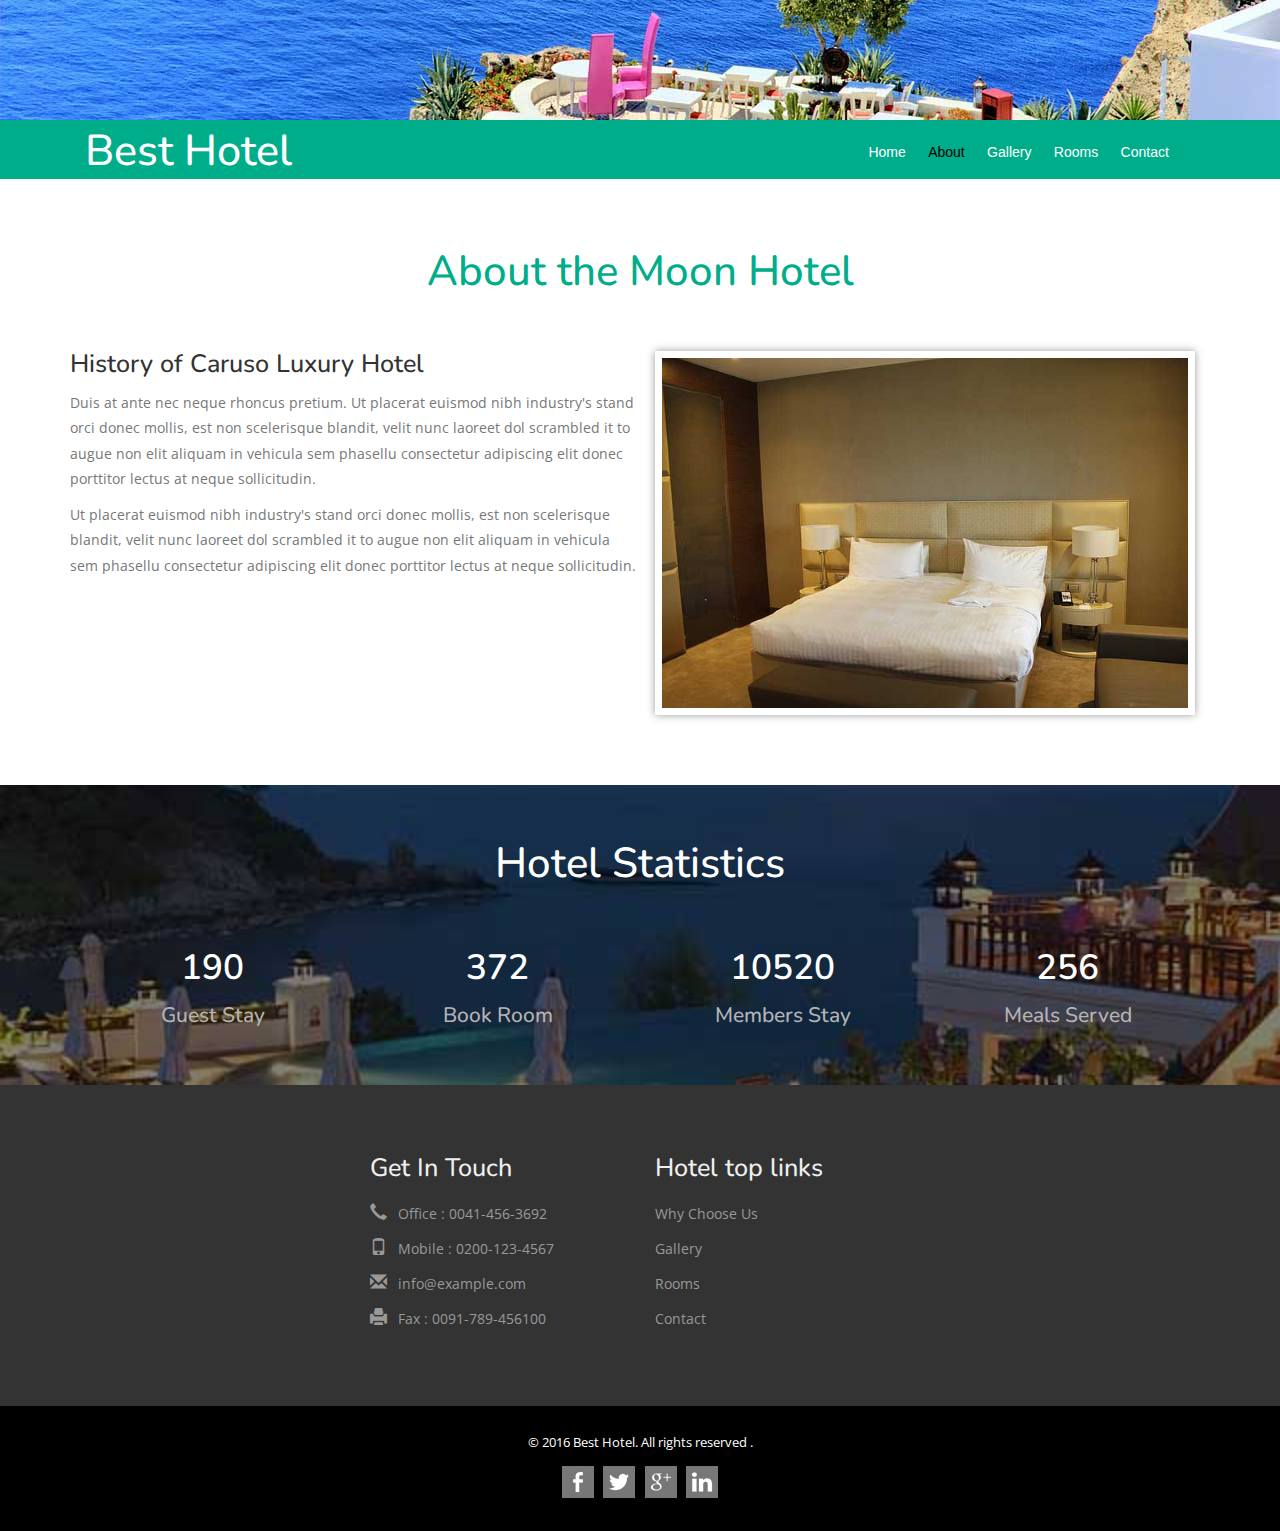
==== about.html @ 9a68ce03 "first commit" ====
<!--A Design by W3layouts 
Author: W3layout
Author URL: http://w3layouts.com
License: Creative Commons Attribution 3.0 Unported
License URL: http://creativecommons.org/licenses/by/3.0/
-->
<!DOCTYPE html>
<html>
<head>
<title>Best Hotel a Travel Agency Category Flat Bootstrap Responsive website Template | About :: w3layouts</title>
<link href="css/bootstrap.css" rel="stylesheet" type="text/css" media="all" />
<!-- jQuery (necessary for Bootstrap's JavaScript plugins) -->
<script src="js/jquery.min.js"></script>
<!-- Custom Theme files -->
<!--theme-style-->
<link href="css/style.css" rel="stylesheet" type="text/css" media="all" />	
<!--//theme-style-->
<meta name="viewport" content="width=device-width, initial-scale=1">
<meta http-equiv="Content-Type" content="text/html; charset=utf-8" />
<meta property="og:title" content="Vide" />
<meta name="viewport" content="width=device-width, initial-scale=1">
<meta http-equiv="Content-Type" content="text/html; charset=utf-8" />
<meta name="keywords" content="Best Hotel Responsive web template, Bootstrap Web Templates, Flat Web Templates, Android Compatible web template, 
Smartphone Compatible web template, free webdesigns for Nokia, Samsung, LG, SonyEricsson, Motorola web design" />
<script type="application/x-javascript"> addEventListener("load", function() { setTimeout(hideURLbar, 0); }, false); function hideURLbar(){ window.scrollTo(0,1); } </script>
<!---->
<script src="js/bootstrap.min.js"></script>
<link rel="stylesheet" href="css/font-awesome.min.css"> 
<!---->
<script type="text/javascript" src="js/numscroller-1.0.js"></script>
<link rel="stylesheet" href="css/flexslider.css" type="text/css" media="screen" />
<link href='//fonts.googleapis.com/css?family=Nunito:400,700,300' rel='stylesheet' type='text/css'>
<link href='//fonts.googleapis.com/css?family=Open+Sans:400,800italic,800,700italic,700,600italic,600,400italic,300italic,300' rel='stylesheet' type='text/css'>
</head>
<body>
<div class="banner">
		
	</div>
    <div class="header">
		<div class="container">
			<div class="header-menu">
				<nav class="navbar navbar-default">
					<div class="container-fluid">
						<!-- Brand and toggle get grouped for better mobile display -->
						<div class="navbar-header">
						  <button type="button" class="navbar-toggle collapsed" data-toggle="collapse" data-target="#bs-example-navbar-collapse-1" aria-expanded="false">
							<span class="sr-only">Toggle navigation</span>
							<span class="icon-bar"></span>
							<span class="icon-bar"></span>
							<span class="icon-bar"></span>
						  </button>
						  <div class="navbar-brand logo">
							<h1><a href="index.html"><span>Best  </span> Hotel</a></h1>
							</div>
						</div>
						<!-- Collect the nav links, forms, and other content for toggling -->
						<div class="collapse navbar-collapse" id="bs-example-navbar-collapse-1">
						   <ul class="nav navbar-nav">
							<li><a href="index.html" data-hover="Home">Home </a></li>
							<li class="active"><a href="about.html" data-hover="About">About</a></li>
							<!-- <li><a data-hover="Restaurant" href="restaurant.html">Restaurant</a></li> -->
							<li><a data-hover="Gallery" href="gallery.html">Gallery</a></li>
							<li><a data-hover="Rooms" href="rooms.html">Rooms</a></li>
							  <!-- <li><a  href="codes.html" data-hover="codes">Codes</a></li> -->
							 <li><a data-hover="Contact" href="contact.html">Contact</a></li>
							 
						  </ul>
						</div><!-- /.navbar-collapse -->
					</div><!-- /.container-fluid -->
				</nav>
			<div class="clearfix"></div>
			</div>	
		</div> 
	</div>
		<!---header--->		
		<div class="content">
			<div class="about-section">
				<div class="container">
					<h2 class="tittle">About the Moon Hotel</h2>
					<div class="about-grids">
						<div class="col-md-6 about-grid">
							<h4>History of Caruso Luxury Hotel</h4>
							<p>Duis at ante nec neque rhoncus pretium. Ut placerat euismod nibh industry's stand orci donec mollis, est non scelerisque blandit, velit nunc laoreet dol scrambled it to augue non elit aliquam in vehicula sem phasellu  consectetur adipiscing elit donec porttitor lectus at neque sollicitudin.</p>
							<p>Ut placerat euismod nibh industry's stand orci donec mollis, est non scelerisque blandit, velit nunc laoreet dol scrambled it to augue non elit aliquam in vehicula sem phasellu  consectetur adipiscing elit donec porttitor lectus at neque sollicitudin.</p>
						</div>
						<div class="col-md-6 about-grid">
							<div class="about-top">
								<div class="col-md-12 about-left">
									<div class="about-img">
										<img src="images/s.jpg" class="img-responsive gray" alt=""/>
									</div>
								</div>
								<!-- <div class="col-md-6 about-right">
									<div class="about-img">
										<img src="images/ga1.jpg" class="img-responsive gray" alt=""/>
									</div>
								</div> -->
								<div class="clearfix"></div>
							</div>
							<!-- <div class="about-top1">
								<div class="col-md-6 about-left">
									<div class="about-img">
										<img src="images/ga2.jpg" class="img-responsive gray" alt=""/>
									</div>
								</div>
								<div class="col-md-6 about-right">
									<div class="about-img">
										<img src="images/ga7.jpg" class="img-responsive gray" alt=""/>
									</div>
								</div>
								<div class="clearfix"></div>
							</div> -->
						</div>
						<div class="clearfix"></div>
					</div>
				</div>
			</div>	
			<div class="statistics">
				<div class="container">
					<h3 class="tittle1">Hotel Statistics</h3>
					<div class="statistics-grids">
						<div class="col-md-3 statistics-grid">
							<div class='numscroller numscroller-big-bottom' data-slno='1' data-min='0' data-max='190' data-delay='.5' data-increment="100">190</div>
							<h5>Guest Stay</h5>
						</div>
						<div class="col-md-3 statistics-grid">
							<div class='numscroller numscroller-big-bottom' data-slno='1' data-min='0' data-max='372' data-delay='.5' data-increment="100">372</div>
							<h5>Book Room</h5>
						</div>
						<div class="col-md-3 statistics-grid">
							<div class='numscroller numscroller-big-bottom' data-slno='1' data-min='0' data-max='10520' data-delay='.5' data-increment="100">10520</div>
							<h5>Members Stay</h5>
						</div>
						<div class="col-md-3 statistics-grid">
							<div class='numscroller numscroller-big-bottom' data-slno='1' data-min='0' data-max='256' data-delay='.5' data-increment="100">256</div>
							<h5>Meals Served</h5>
						</div>
						<div class="clearfix"></div>
					</div>
				</div>
			</div>

		</div>
		<div class="footer-section">
				<div class="container">
					<div class="footer-grids">
						<div class="col-md-3 footer-grid">
						</div>
						<div class="col-md-3 footer-grid">
							<h4>Get In Touch</h4>
							<ul>
								<li><i class="glyphicon glyphicon-earphone" aria-hidden="true"></i> Office : 0041-456-3692</li>
								<li><i class="glyphicon glyphicon-phone" aria-hidden="true"></i> Mobile : 0200-123-4567</li>
								<li><i class="glyphicon glyphicon-envelope" aria-hidden="true"></i> <a href="#"><a href="mailto:info@example.com">info@example.com</a></a></li>
								<li><i class="glyphicon glyphicon-print" aria-hidden="true"></i> Fax : 0091-789-456100</li>
							</ul>
						</div>
						<div class="col-md-3 footer-grid">
							<h4>Hotel top links</h4>
							<ul>
								<li><a href="about.html" data-hover="About">Why Choose Us</a></li>
								<li><a data-hover="Gallery" href="gallery.html">Gallery</a></li>
								<li><a data-hover="Rooms" href="rooms.html">Rooms</a></li>
								<li><a data-hover="Contact" href="contact.html">Contact</a></li>
							</ul>
						</div>
						<div class="col-md-3 footer-grid">
						</div>
						<div class="clearfix"></div>
					</div>
				</div>
			</div>
		<!--footer-->
			<div class="copy-section">
				<div class="container">
					<div class="footer-top">
						<p>&copy; 2016 Best Hotel. All rights reserved .</p>
					</div>
					<div class="social-icons">
						<a href="#"><i class="icon"></i></a>
						<a href="#"><i class="icon1"></i></a>
						<a href="#"><i class="icon2"></i></a>
						<a href="#"><i class="icon3"></i></a>
					</div>
				</div>
			</div>
	<!--footer-->

</body>
</html>
---- css/style.css ----
/*Author: W3layouts
Author URL: http://w3layouts.com
License: Creative Commons Attribution 3.0 Unported
License URL: http://creativecommons.org/licenses/by/3.0/
--*/
body{
	font-family: 'Open Sans', sans-serif;
}
body a{
	transition: 0.5s all;
	-webkit-transition: 0.5s all;
	-o-transition: 0.5s all;
	-moz-transition: 0.5s all;
	-ms-transition: 0.5s all;
}
 ul{
	padding: 0;
	margin: 0;
}
h1,h2,h3,h4,h5,h6{
	margin:0;
	padding:0;
	font-family: 'Nunito', sans-serif;
    color: #333;	
}
p{
	margin:0;
	padding:0;	
	color: #777;
}

.banner1 {
	position: relative;
}

.banner1 h1 {
	position: absolute;
	top: 37%;
	left: 0;
	right: 0;
	font-size: 50px;
	font-weight: 700;
	color: #FFF;
	margin: 0;
}
/*--banner--*/






/*---*/
nav a {
	position: relative;
	display: inline-block;
	outline: none;
	text-decoration: none;
}
nav a:hover,
nav a:focus {
	outline: none;
}
.header {
    background: #00AD8A;
}
.navbar-default {
    background: none;
    border: none;
    margin: 0;
    margin-top: 5px;
    min-height: auto;  
}
.navbar-default .navbar-nav > .active > a{
    color: #000;
    background:none;
	padding: 10px 0;
}
div#bs-example-navbar-collapse-1 {
    float: right;
}
 .navbar-default .navbar-nav > .active > a:hover,
 .navbar-default .navbar-nav > .active > a:focus {
    color:  #222;
    background:none;
}
.navbar-default .navbar-nav > li > a {
    color: #fff;
    font-size: 1em;
	padding: 10px 0;
	margin:0 0.8em;
	font-family: 'Poppins', sans-serif;
}
.logo a {
    text-decoration: none;
	color:#fff;
	font-size: 1.2em;
}
.navbar-brand {
    padding: 2px 15px;
}
.navbar-nav {
    float: left;
    margin: 0.5em 0;
}
.navbar-default .navbar-nav > li > a:hover, 
.navbar-default .navbar-nav > li > a:focus {
    color: #000;
    background: none;
    outline: none;
}
.navbar-default .navbar-nav > .open > a,
 .navbar-default .navbar-nav > .open > a:hover, 
 .navbar-default .navbar-nav > .open > a:focus {
    color:  #000;
    background:none;
}
.dropdown-menu {
    top: 128%;
    background-color: #fff;
	padding: 0px 0;
	border-radius: 0px;
	border: 1px solid #E4E4E4;
	box-shadow:none;
	border-top:none;
}
.dropdown-menu > li > a {
    padding: 10px 0;
    color: #0066B2;
    margin: 0 1em;
}
.dropdown-menu > li > a:hover, .dropdown-menu > li > a:focus {
    color:  #0066B2;
    text-decoration: none;
    background-color: #FFFFFF;
}
.welcome,.about-section,.gallery,.page,.restaurant  {
    padding: 5em 0;
}
.wel-grids,.about-grids,.statistics-grids {
    margin-top: 4em;
}
.banner-section {
    position: relative;
}
.banner-text {
    position: absolute;
    top: 40%;
    background: rgba(144, 143, 143, 0.52);
    padding: 2em 0;
    width: 7%;
    text-align: center;
    margin: 0 auto;
}
.banner-text h3 {
    font-size: 3em;
	color:#fff;
}
h2.tittle {
    font-size: 3em;
	text-align: center;
	color: #00AD8A;
}
p.wel.text {
    width: 50%;
    margin: 1em auto;
    font-size: 1em;
    line-height: 1.8em;
}
.wel-grid h4 {
    font-size: 1.8em;
    padding: 0.8em 0 0.3em;
	text-align: center;
}
.wel-grid p {
    font-size: 1em;
    line-height: 1.8em;
	text-align: center;
}
.wel-grid img {
    box-shadow: 0 0 8px #999;
    padding: 0.2em;
}
h3.tittle {
    font-size: 3em;
    text-align: center;
	color: #00AD8A;
}
.cap h4 {
    font-size: 1.8em;
}
.cap p{
    font-size: 1em;
    line-height: 2em;
}
.deatils-left:nth-child(1) {
    padding-left: 0;
}
ul.cap1 li {
    display: inline-block;
    letter-spacing: 0.2px;
    line-height: 1em;
    margin-right: 1em;
    font-size: 0.95em;
    color: #222;
    padding: 1em 0;
}
.resort-section {
    padding: 5em 0;
	background: rgba(0, 173, 138, 0.06);
}
.resort-grids,.super-grids {
    margin-top: 4em;
}
.cap-img img {
    border-radius: 5px;    
	box-shadow: 0 0 8px #999;
    padding: 0.5em;
}
/*-- w3layouts --*/
.list {
    background: #fff;
    border: 1px solid #dedede;
    padding: 10px;
}
.list ul li {
    display: inline-block;
    letter-spacing: 0.2px;
    line-height: 1em;
    font-size: 0.95em;
    color: #222;
    padding: 1em 0;
}
.detais {
    margin-top: 2.5em;
}
.list i {
    margin-right: 0.5em;
}
.detail-top {
    padding: 1em;
    margin-top: 0em;
    border: 1px solid #eee;
    background: #f7f7f7;
    text-align: center;
}
.deatils-right {
    background: none repeat scroll 0 0 rgba(255, 255, 255, 0.7);
    border: 1px solid #dedede;
    padding: 1em;
	margin-top: 1em;
}
.detail-top span {
    font-size: 1em;
    color: #777;
}
.super-left {
    padding-left: 0;
}
.super-right {
    padding-right: 0;
}
.super-bottom {
    margin-top: 2em;
}
.super-top img {
    box-shadow: 0 0 8px #999;
    padding: 0.5em;
}
.super-left img {
	 /*-- agileits --*/ 
    box-shadow: 0 0 8px #999;
    padding: 0.5em;
}
.super-right img {
    box-shadow: 0 0 8px #999;
    padding: 0.5em;
}
.super-grid1 h4 {
    font-size: 1.8em;
    padding: 0.8em 0 0.3em;
}
.super-grid1 p {
    font-size: 1em;
    line-height: 1.8em;
}
.superlist {
    padding: 5em 0;
    background: #F9F9F9;
}
.testimonial-left {
    float: left;
    width: 16%;
}
.testimonial-right {
    float: left;
    width: 79%;
    border: 2px solid #f7f8f9;
    margin: 0px 0px 0px 27px;
    background: #fff;
    box-shadow: 0 0 8px #999;
    padding: 0.8em;
}
.testimonial-text {
    float: left;
	/*-- w3layouts --*/
}

.testimonial-left img {
    border-radius: 50px;
}
.testimonial-rating {
  float: right;
    color: #04B097;
}
.testimonial-right p {
    font-size: 1em;
    line-height: 2em;
    padding: 0.8em 0;
}
.testimonial-right h5 {
    font-size: 1.5em;
}
.testimonial-sign {
    text-align: right;
    font-size: 1.2em;
    color: #000;
}
.testimonial-right:before {
    content: "";
    position: absolute;
    top: 15px;
    left: 90px;
    width: 0;
    border: 20px solid transparent;
    border-right-color: #fff;
}
.testimonial-section {
    background: rgba(0, 173, 138, 0.06);
	padding:5em 0;
}
.testimonial-grids {
    margin-top: 4em;
}
.footer-section {
    padding: 5em 0;    
	background: #333333;
}
.footer-grid ul li {
    list-style: none;
    line-height: 2.5em;
    font-size: 1em;
    color: #999;
}
.footer-grid ul li i{
	 /*-- agileits --*/ 
    font-size: 1.2em;
    margin-right: 7px;
    color: #999;
}
.footer-grid h4 {
	    color: #eee;
    font-size: 1.8em;
    margin-bottom: 0.5em;
}
.footer-grid ul li a {
    text-decoration: none;
    color: #999;
}
.copy-section {
    padding: 2em 0;
    background: #000;
	    text-align: center;
}
.copy-section p {
    font-size: 0.9em;
    color: #fff;
    font-weight: 400;
}
.copy-section a {
    font-size: 1em;
    color: #fff;
    font-weight: 400;
    text-transform: capitalize;
}
/*--about--*/
.banner {
    background: url(../images/banner1.jpg) no-repeat 0px 0px;
    background-size: cover;
    min-height: 120px !important;
}
.about-top1 {
    margin-top: 2em;
}
.about-grid {
    padding: 0;
}
.about-grid h4 {
	font-size:1.8em;
}
.about-grid p {
    font-size: 1em;
    line-height: 1.8em;
    margin-top: 0.8em;
}
.numscroller {
    font-size: 2.5em;
    color: #fff;
    font-weight: 600;  
	font-family: 'Nunito', sans-serif;
}
h3.tittle1{
    font-size: 3em;
    text-align: center;
	color:#fff;
}
.statistics {
    background:url(../images/banner.jpg) no-repeat 0px 0px;
    background-size: cover;
    min-height: 300px;
	padding:4em 0;
	text-align: center;
}
.statistics-grid h5 {
    font-size: 1.5em;
    margin-top: 0.5em;  
	color: #B5B4B4;
}
/*--team--*/
.team p.w-text {
    margin-top: 1em;
}
.team{
	padding:5em 0;
}
.team-row {
    margin-top: 4em;
}
.team-grids {
    border: 1px solid #fff;
       padding: 3em 2em;
    width: 22.5%;
    position: relative;
    transition: .5s all;
	-webkit-transition: .5s all;
	-o-transition: .5s all;
	-moz-transition: .5s all;
	-ms-transition: .5s all;
    overflow: hidden;
	text-align: center;
}
.team-grids.team-mdl {
    margin: 0 2.5em;
}
.team-grids.team-mdl1 {
    margin-right: 2.5em;
}
.team-grids h5 {
    font-size: 1.8em;
}
.team-grids p {
	margin-top: 1em;
	font-size:1em;
	line-height:1.8em;
}
.team-row .social-icons {
    margin: 1em 0 0;
}
.team-img{
    position: absolute;
    top: 0;
    left: 0;
    display: block;
    background-color: #00AD8A ;
    width: 100%;
    height: 100%;
	transition: .7s all;
	-webkit-transition: .7s all;
	-moz-transition: .7s all;
}
.team-img img {
    width: 100%;
}
.team-grids:hover div.team-img {
	top:100%;
}
.social-icons {
    margin-top: 1em;
}
.social-icons a i {
    width: 32px;
    height: 32px;
    background:#777  url(../images/img-sprite.png) no-repeat 0px 0px;
    display: inline-block;
	margin:0 0.2em;
	transition: 0.5s all;
    -webkit-transition: 0.5s all;
    -moz-transition: 0.5s all;
    -o-transition: 0.5s all;
    -ms-transition: 0.5s all;
}
.social-icons i.icon:hover {
  background: #00AD8A url(../images/img-sprite.png) no-repeat 0px 0px;
      transform: rotateY(360deg);
}
.social-icons i.icon {
    background-position: 0px 0px;
}
.social-icons i.icon1 {
    background-position: -32px 0px;
}
.social-icons i.icon1:hover {
  background: #00AD8A url(../images/img-sprite.png) no-repeat -32px 0px;
      transform: rotateY(360deg);
}
.social-icons i.icon2 {
    background-position: -64px 0px;
}
.social-icons i.icon2:hover {
  background: #00AD8A url(../images/img-sprite.png) no-repeat -64px 0px;
      transform: rotateY(360deg);
}
.social-icons i.icon3 {
    background-position: -96px 0px;
}
.social-icons i.icon3:hover {
  background: #00AD8A url(../images/img-sprite.png) no-repeat -96px 0px;
      transform: rotateY(360deg);
}
.about-img img {
    box-shadow: 0 0 8px #999;
    padding: 0.5em;
}
/*--//team--*/
/*--about--*/
/*restant*/
.rest-grid h4{
	font-size: 1.8em;
    padding: 0.8em 0 0;
}
.rest-grid1 h4{
	font-size: 1.8em;
    padding: 0.8em 0 0;
}
.rest-grid p {
    font-size: 1em;
    line-height: 1.8em;
    padding-top: 1.5em;
}
.rest-grid1 p {
    font-size: 1em;
    line-height: 1.8em;
    padding-top: 1.5em;
}
.rest-grid h3 {
    font-size: 2em;
    margin-bottom: 0.8em;
}
.rest-grid1 h3 {
    font-size: 2em;
    margin-bottom: 0.8em;
}
.rest-grids {
    margin-top: 4em;
}
.rest-bottom {
    margin-top: 3em;
}
.rest-top img {
    box-shadow: 0 0 8px #999;
    padding: 0.5em;
}
.rest-bottom img {
	box-shadow: 0 0 8px #999;
    padding: 0.5em;
}
.book_date1 input[type="date"] {
    border: none;
    font-size: 13px;
    outline: none;
    color: #000;
    width: 92%;
    line-height: inherit;
    background: transparent;
}
.book_date1 {
    padding: 6px 8px;
    border: 1px solid #00AD8A;
  margin-bottom: 0.8em;
}
.best-hot1 input[type="text"] {
    border: 1px solid #00AD8A;
    outline: none;
    padding: 8px 8px;
    width: 100%;
    color: #000;
    font-size: 0.9em;
    background: transparent;
}
.sel1 {
    width: 100%;
    padding: .4em 1em;
    font-size: 1em;
    outline: none;
    text-transform: capitalize;
    border: 1px solid #00AD8A;
    color: #000;
    background: transparent;
}
.rest-grid1 h5 {
    font-size: 1em;
    margin-bottom: 0.8em;
}
.best-hot1 {
    margin-bottom: 0.8em;
}
.lastest-top {
    margin-top: 3em;
}
/*restant*/
.nd-wrap {
	overflow: hidden;
	text-align: center;
	margin: 0 auto;
	position: relative;
	display: inline-block;
}
.nd-wrap img {
	display: block;
	width: 100%;
}
.nd-title {
	position: relative;		
	top: -150px;
	opacity: 0;
	margin: 0 0 30px;
	font-weight: 400;
	-webkit-transition: all 1s ease 0.01s;
			transition: all 1s ease 0.01s;
}
.nd-title {
	color: #fff;	
	padding: 0 20px 15px;
	border-bottom: 1px solid #ccc;
	display: block;
	font-weight: bold;
	font-size:1.5em;
	width: 50%;
    margin: 0 auto 1em;
}
.nd-icon {
    color: #fff;
    display: inline-block;
    font-size: 25px;
    margin: 0 5px;
    opacity: 0;
    position: relative;
	cursor: pointer;
	-webkit-transition-duration: 0.6s;
			transition-duration: 0.6s;
	-webkit-transition-timing-function: cubic-bezier(1.000, -0.530, 0.405, 1.425);
			transition-timing-function: cubic-bezier(1.000, -0.530, 0.405, 1.425);
}
.nd-icon i{
	background: #00AD8A;
	border: 2px solid;
    border-radius: 50% 0 50% 50%;
	border-color:transparent;
	width: 40px;
    height: 40px;
    font-size: 0.7em;
    line-height: 2em;
	-webkit-transition: all .2s ease-in-out;
			transition: all .2s ease-in-out;
}
.nd-icon:hover i {
	background: #af9a5f;
	-webkit-transform: scale(1.1,1.1);
			transform: scale(1.1,1.1);
}
.nd-content {
	position: absolute;
	width: 100%;
	height: 100%;
	left: 0;
	top: 0;
	-webkit-transition: all 0.5s ease;
			transition: all 0.5s ease;
}
.nd-content_inner {
	display: table;
	width: 100%;
	height: 100%;
}
.nd-content_inner1 {
	display: table-cell;
	width: 100%;
	height: 100%;
	vertical-align: middle;
}
/* =============== HOVER AREA =============== */
.nd-wrap:hover .nd-icon,
.nd-wrap:hover .nd-content,
.nd-wrap:hover .nd-title {
	opacity: 1;
	top: 0;
}
.nd-wrap:hover .nd-title {
	-webkit-transition: all 0.5s cubic-bezier(1.000, -0.530, 0.405, 1.425) 0.01s;
			transition: all 0.5s cubic-bezier(1.000, -0.530, 0.405, 1.425) 0.01s;
}
.nd-wrap:hover .nd-content {
	background: rgba(0, 0, 0, 0.5);
}


/* =============== STYLE 8 =============== */
.nd-wrap.nd-style-8:hover .nd-title {
	-webkit-transition: all 0.5s ease 0.01s;
			transition: all 0.5s ease 0.01s;
}
.nd-style-8 .nd-icon {
	-webkit-transform: rotate(180deg) scale(1.5,1.5);
			transform: rotate(180deg) scale(1.5,1.5);
	-webkit-transition-timing-function: ease;
			transition-timing-function: ease;
}
.nd-wrap.nd-style-8:hover .nd-icon {
	-webkit-transform: rotate(360deg) scale(1,1);
			transform: rotate(360deg) scale(1,1);
}
.gal-btm {
    margin-top: 4em;
}
.gal-gd-sec{
    margin:1.5em 0;
    margin-bottom: 0px
}
/*-rooms-*/
.book_date input[type="date"] {
    border: none;
    font-size: 13px;
    outline: none;
    color: #000;
    width: 92%;
    line-height: inherit;
	background:transparent;
}
.book_date {
    padding: 6px 8px;
    border: 1px solid #00AD8A;
    margin-bottom: 25px;
}
.best-hot input[type="text"] {
    border: 1px solid #00AD8A;
    outline: none;
    padding: 8px 8px;
    width: 100%;
    color: #000;
    font-size: 0.9em;
	background:transparent;
}
.glyphicon.glyphicon-calendar {
    color: #000;
}
.sel {
    width: 99%;
    padding: .4em 1em;
    font-size: 1em;
    outline: none;
    text-transform: capitalize;
    border: 1px solid #00AD8A;
	color: #000;
	    background: transparent;
}
.best-hot input[type="submit"] {
    width: 100%;
    padding: 0.5em;
    margin-top: 1.5em;
    background: #00AD8A;
    outline: none;
    border: none;
    color: #fff;
}
.reservation h5 {
    font-size: 1em;
    margin-bottom: 0.5em;
}
.reservation-grids {
    margin-top: 2em;
}
.reservation {
	padding: 5em 0;
	background:rgba(0, 173, 138, 0.06);
}
.rooms-rates {
    padding: 5em 0;
}
.rates-grids {
    position: relative;
}
.rates-text {
    background: #fff;
    position: absolute;
    width: 50%;
    top: 5em;
    right: 0;
    padding: 3em 2em 0;
    height: 65%;
	box-shadow: 0px 3px 4px 2px #DCDEDE;
    border-radius: 2px;
}
.rates-text1{
	 background: #fff;
    position: absolute;
    width: 50%;
    top: 5em;
    left: 0;
    padding: 3em 2em 0;
    height: 65%;
	box-shadow: 0px 3px 4px 2px #DCDEDE;
    border-radius: 2px;
}
.rates-text h4,.rates-text1 h4 {
    font-size: 2.5em;
}
.rates-text p,.rates-text1 p{
    font-size: 1em;
    line-height: 2em;
    padding: 1em 0;
}
.rates-text h5,.rates-text1 h5 {
    font-size: 2em;
}
.rates-grids {
    margin-top: 4em;
}
.rates-grid1 {
    float: right;
}
.rates-grid img,.rates-grid1 img  {
    padding: 0.5em;
    box-shadow: 0px 0px 4px 1px #00AD8A;
    border-radius: 2px;
}
.gray:hover {
    -webkit-filter: grayscale(100%);
    filter: grayscale(100%);
}
/*--codes--*/
.page-header h3{
	font-size: 2.5em;
}
.table > thead > tr > th, .table > tbody > tr > th, .table > tfoot > tr > th, .table > thead > tr > td, .table > tbody > tr > td, .table > tfoot > tr > td {
  padding: 8px;
  line-height: 1.42857143;
  vertical-align: top;
  border-top: none;
}
.grid1 {
  margin: 1.5em 0 0;
}
ul.nav.nav-pills {
  margin: 1.5em 0 0;
}
.grid2{
	margin: 1em 0 0;
}

.form-horizontal .control-label {
  text-align: left;
}
/*--//typo--*/
/*-- contact --*/
.contact {
    padding: 4em 0;
}
.contact-bottom iframe{
	width:100%;
	min-height:400px;
	margin:0 0 -5px;
}
.contact-left p{
	font-size: 1em;
	line-height: 1.8em;
	margin:0;
}
.contact-left p span{
	display:block;
	font-weight:700;
}
.contact-left ul{
	padding:1em 0 0;
	margin:0;
}
.contact-left ul li{
	list-style-type:none;
	margin:0 0 5px;
	font-size:1em;
	color:#777;
}
.contact-left ul li a{
	color:#6D6D6D;
	text-decoration:none;
}
.contact-left ul li a:hover{
	color:#407F8E;
}
.contact-left input[type="text"],.contact-left input[type="email"],.contact-left textarea{
	background:none;
	border: 1px solid #D9D9D9;
    color: #A3A3A3;
    padding: 13px 10px;
	font-size: 1em;
	outline: none;
}
.contact-left input[type="text"],.contact-left input[type="email"]{
	width: 32.7%;
	float: left;
}
.contact-left input[type="email"]{
	margin:0 6px;
}
.contact-left textarea{
	min-height: 200px;
	resize: none;
	width: 100%;
	margin:1em 0;
}
.contact-left input[type="submit"],
.contact-left input[type="reset"]{
	outline: none;
    color: #fff;
    font-size: 1em;
    padding: 13px 0;
    width: 49.68%;
    background:#6dc3bb;
    border: none;
    transition: .5s all;
    -webkit-transition: .5s all;
    -moz-transition: .5s all;
    -o-transition: .5s all;
    -ms-transition: .5s all;
}
.contact-left input[type="submit"]:hover,.contact-left input[type="reset"]:hover{
	background:#000;
}
.contact-left h4{
	font-size: 2.1em;
    margin: 0 0 1em;
}
.contact-bottom {
    margin: 3em 0;
	padding:1em;
	border:1px dotted #555;
}
/*-- //contact --*/

/**responsive**/

@media(max-width:1440px){
    .banner-text {
        width: 8%;
    }
}
@media(max-width:1366px){
    .banner-text {
        width: 8.5%;
    }
}
@media(max-width:1280px){
    .banner-text {
        width: 9%;
    }	
}
@media(max-width:1080px){
    .banner-text {
        width: 8.9%;
    }
    h2.tittle {
        font-size: 2.8em;	
    }
    h3.tittle,.banner-text h3,h3.tittle1 {
        font-size: 2.8em;
    }
    p.wel.text {
        width: 60%;
        font-size:0.965em;
    }
    .cap h4,.super-grid1 h4,.footer-grid h4 ,.about-grid h4,.rest-grid h4,.rest-grid1 h4,.wel-grid h4,.contact-left h4{
        font-size: 1.5em;
    }

    ul.cap1 li {
    padding: 0.6em 0;
    }
    .wel-grid p,.cap p,.super-grid1 p,.testimonial-right p,.about-grid p,.team-grids p,.rest-grid p,.rates-text p, .rates-text1 p,.contact-left p,.rest-grid1 p {
        font-size: 0.965em;
    }
    .list ul li {
        line-height: 1.5em;
        padding: 0.5em 0;
    }
    .testimonial-right:before {
        left: 63px;
    }
    .testimonial-left {
        float: left;
        width: 14%;
    }
    .footer-grid ul li{
        font-size: 0.96em;
    }
    .team-grids h5 {
        font-size: 1.5em;
    }
    .team-grids {
        padding: 0.75em 2em;
        width: 22%;
    }
    .rest-grid h3,.rest-grid1 h3 {
        font-size: 1.8em;
    }
    .rates-text h4, .rates-text1 h4 {
        font-size: 2em;
    }
    .contact-left input[type="email"] {
        margin: 0 5px;
    }
    .contact-left ul li {
        font-size: 0.96em;
    }
    .welcome,.resort-section,.superlist,.testimonial-section,.footer-section, .team,.about-section, .gallery,.reservation,.rooms-rates, .page, .restaurant {
        padding: 4em 0;
    }
}
@media(max-width:1024px){
    .banner-text {
        width: 9.3%;
    }
}
@media(max-width:991px){
    .banner-text {
        width: 7.5%;
        top: 30%;
    }
    .logo a {
        font-size: 1em;
    }	
    .navbar-default .navbar-nav > li > a {
        margin: 0 0.5em;
    }
    .navbar-brand {
        padding: 6px 15px;
    }
    .wel-grid {
        float: left;
        width: 25%;
    }
    p.wel.text {
        width: 76%;
    }
    .list ul li {
        line-height: 1.5em;
        padding: 0.5em 0;
        display: block;
    }
    .cap-img img {
        width: 100%;
    }
    .deatils-left {
        padding: 0;
    }
    .super-grid {
        float: left;
        width: 60%;
    }
    .super-grid1 {
        float: left;
        width: 40%;
    }
    .super-left {
        width: 50%;
        float: left;
    }
    .super-right {
        width: 50%;
        float: left;
    }
    .testimonial-right:before {
        left: 99px;
    }
    .cap {
        margin-top: 2em;
    }
    .test3 {
        margin-top: 3em;
    }
    .footer-grid {
        float: left;
        width: 50%;
    }
    .footer-grid:nth-child(3),.footer-grid:nth-child(4) {
        margin-top: 2em;
    }
    .cap h4, .super-grid1 h4, .footer-grid h4, .about-grid h4, .rest-grid h4, .wel-grid h4, .contact-left h4 ,.rest-grid1 h4{
        font-size: 1.4em;
    }
    .about-left {
        float: left;
        width: 50%;
    }
    .about-right {
        float: left;
        width: 50%;
    }
    .about-grid:nth-child(2) {
        margin-top: 2em;
    }
    .statistics-grid {
        float: left;
        width: 25%;
    }
    .team-grids {
        padding: 5em;
        width: 49%;
        float: left;
    }
    .team-grids.team-mdl {
        margin: 0 0em 0 1em;
    }
    .team-grids.team-mdl1 {
        margin-right: 1em;
    }
    .team-grids:nth-child(3),.team-grids:nth-child(4) {
        margin-top: 2em;
    }
    .team-grids h5 {
        font-size: 1.35em;
    }
    .gal-gd {
        width: 33.33%;
        float: left;
        padding: 0 5px;
    }
    .gal-gd-sec {
        float: left;
        width: 50%;
        padding: 0 5px;
    }
    .gal-gd-sec {
        margin: 5px 0;
    }
    .rest-grid {
        width: 60%;
        float: left;
    }
    .rest-grid1 {
        width: 40%;
        float: left;
    }
    .rest-left {
        float: left;
        width: 50%;
    }
    .rest-right {
        float: left;
        width: 50%;
    }
    .reser-grid {
        float: left;
        width: 33.3%;
    }
    .book_date input[type="date"] {
        width: 90%;
    }
    .rates-text h5, .rates-text1 h5 {
        font-size: 1.8em;
    }
    .contact-left {
        float: left;
        width: 40%;
    }
    .cont {
        float: left;
        width: 60%;
    }
    .contact-left input[type="text"], .contact-left input[type="email"] {
        width: 32.5%;
        float: left;
    }
    .contact-left input[type="submit"], .contact-left input[type="reset"] {
        width: 48.68%;
    }
    .contact-bottom iframe {
        width: 100%;
        min-height: 340px;
    }
}
@media (max-width: 768px){
    .banner-text {
        width: 9.5%;
    }
}
@media(max-width:736px){
    .navbar-toggle {
        padding: 9px 10px;
        margin-top: 6px;
        margin-right: 0px
    }
    .navbar-default .navbar-toggle:hover, .navbar-default .navbar-toggle:focus {
        background-color: #222;
    }
    .navbar-toggle {
        background-color: #222;
    }
    .navbar-default .navbar-toggle {
        border-color: #222;
    }
    .navbar-default .navbar-toggle .icon-bar {
        background-color: #fff;
    }
    div#bs-example-navbar-collapse-1 {
        float: none;
        padding-top: 0.4em;
    }
    .navbar-nav {
        float: none;
        margin: 0.5em 0;
        text-align: center;
    }
    .banner {
        min-height: 80px !important;
    }
    p.wel.text {
        width: 79%;
    }
    h2.tittle {
        font-size: 2.5em;
    }
    h3.tittle, .banner-text h3, h3.tittle1 {
        font-size: 2.5em;
    }
    .banner-text {
        width: 9.5%;
        top: 36%;
    }
    .statistics-grid h5 {
        font-size: 1.4em;
    }

    .team-grids {
        padding: 4em;
        width: 48%;
        float: left;
    }
    .rates-text h4, .rates-text1 h4 {
        font-size: 1.8em;
    }
    .resort-grids, .super-grids,.testimonial-grids,.wel-grids, .about-grids, .statistics-grids,.team-row,.rates-grids,.rest-grids,.gal-btm {
        margin-top: 3em;
    }
    .cap h4, .super-grid1 h4, .footer-grid h4, .about-grid h4, .rest-grid h4, .wel-grid h4, .contact-left h4, .rest-grid1 h4 {
        font-size: 1.34em;
    }
    .contact-left input[type="text"], .contact-left input[type="email"] {
        width: 32.4%;
        float: left;
    }
    .contact-bottom iframe {
        width: 100%;
        min-height: 270px;
    }
}
@media(max-width:667px){
    p.wel.text {
        width: 87%;
    }
    .navbar-brand {
        padding: 6px 0px;
    }
    h3.tittle, .banner-text h3, h3.tittle1 {
        font-size: 2.4em;
    }
    .welcome, .resort-section, .superlist, .testimonial-section, .footer-section, .team, .about-section, .gallery, .reservation, .rooms-rates, .page, .restaurant,.contact {
        padding: 3em 0;
    }
    h2.tittle {
        font-size: 2.3em;
    }
    .wel-grid {
        float: left;
        width: 50%;
    }
    .wel-grid:nth-child(3),.wel-grid:nth-child(4) {
        margin-top: 2em;
    }
    .testimonial-right:before {
        left: 85px;
    }
    .numscroller {
        font-size: 2em;	
    }
    .statistics-grid h5 {
        font-size: 1.3em;
    }
    .statistics {
        min-height: 245px;
        padding: 3em 0;
    }
    .rest-grid {
        width: 100%;
    }
    .rest-grid1 {
        width: 100%;
        margin-top: 2em;
    }
    .book_date input[type="date"] {
        width: 88%;
    }
    .rates-text {
        width: 100%;
        top: 22em;
        right: 0;
        padding: 2em 2em 0;
        height: 53%;
    }
    .rates-text1 {
        width: 100%;
        top: 30em;
        right: 0;
        padding: 2em 2em 0;
        height: 35%;
    }
    .rate1 {
        padding: 8em 0;
    }
    .contact-left {
        float: left;
        width: 100%;
    }
    .cont {
        float: left;
        width: 100%;
        margin-top:2em;
    }
    .contact-left input[type="text"], .contact-left input[type="email"] {
        width: 32.7%;
        float: left;
    }
    .nd-title {
        color: #fff;
        padding: 0 12px 15px;
    }
}
@media(max-width:640px){
    .team-grids {
        padding: 3em;
        width: 48%;	
    }
    .statistics-grid h5 {
        font-size: 1.2em;
    }
    .rates-text {
        width: 100%;
        top: 22em;
        
    }
}
@media(max-width:600px){
    p.wel.text {
        width: 98%;
        font-size: 0.96em;
    }
    .wel-grid p, .cap p, .super-grid1 p, .testimonial-right p, .about-grid p, .team-grids p, .rest-grid p, .rates-text p, .rates-text1 p, .contact-left p, .rest-grid1 p {
        font-size: 0.96em;
    }
    h3.tittle, .banner-text h3, h3.tittle1 {
        font-size: 2em;
    }
    h2.tittle {
        font-size: 2em;
    }
    .super-grid {
        width: 100%;
    }
    .super-grid1 {
        width: 100%;
        margin-top: 2em;
    }
    .statistics-grid h5 {
        font-size: 1.1em;
    }
    .team-grids {
        padding: 2.9em;	
    }
    .book_date {
        padding: 6px 2px;
        border: 1px solid #00AD8A;
        margin-bottom: 6px;
    }
    .rate1 {
        padding: 10em 0;
    }
    .rates-text {
        height: 57%;
    }
}
@media(max-width:538px){
    .team-grids {
        padding: 2.2em;
        width: 50%;
    }
    .gal-gd {
        width: 100%;
        float: none;
        padding: 0px 5px;
    }
    .nd-wrap {
        width: 100%;
    }
    .nd-title {
    font-size: 1.3em;
    }
    .gal-gd-sec {
        width: 100%;
        float: none;
    }
    .reser-grid {
        float: left;
        width: 100%;
    }
    .reser-grid:nth-child(2) {
        margin: 2em 0;
    }
    .rates-text {
        height: 59%;
        width: 100%;
        top: 21em;
    }
}
@media(max-width:480px){
    .testimonial-right:before {
        left: 59px;
    }
    p.wel.text {
        width: 82%;
    }
    .cap ,.cap-img{
        padding: 0;
    }
    .team-grids {
        padding: 1em; 
        width: 48%;
    }
    .statistics-grid {
        float: left;
        width: 50%;
    }
    .statistics-grid:nth-child(3),.statistics-grid:nth-child(4) {
        margin-top: 2em;
    }
    .contact-left input[type="text"], .contact-left input[type="email"] {
        width: 100%;
        float: left;
    }
    .contact-left input[type="email"] {
        margin: 11px 0;
    }
    .contact-left textarea {
        min-height: 155px;
    }
    .contact-bottom {
        margin: 2em 0;
    }
    .contact-bottom iframe {
        width: 100%;
        min-height: 190px;
    }
    .contact-left input[type="text"], .contact-left input[type="email"], .contact-left textarea {
        padding: 8px 10px;
    }
    .banner-text {
        width: 9.5%;
        top: 25%;
    }
    .rates-text {
        top: 16em;
        height: 75%;
    }
    .rates-text1 {
        height: 38%; 
        top: 26em;
    }
}
@media(max-width:414px){
    p.wel.text {
        width: 98%;
    }
    .wel-grid {
        float: left;
        width: 100%;
    }
    .wel-grid:nth-child(2){
        margin-top: 2em;
    }
    .resort-grids, .super-grids, .testimonial-grids, .wel-grids, .about-grids, .statistics-grids,.team-row, .rates-grids, .rest-grids, .gal-btm {
        margin-top: 2em;
    }
    .banner-text {
        width: 9.2%;
        top: 29%;
    }
    .banner-text h3 {
        font-size: 1.8em;
    }
    .logo a {
        font-size: 0.95em;
    }
    .navbar-brand {
        padding: 3px 0px;
    }
    .welcome, .resort-section, .superlist, .testimonial-section, .footer-section, .team, .about-section, .gallery, .reservation, .rooms-rates, .page, .restaurant,.contact {
        padding: 2em 0;
    }
    .list ul li {
        line-height: 1.8em;
    }
    .super-left {
        width: 100%;
    padding: 0;
    }
    .super-right {
        width: 100%;
        padding: 0;
        margin-top:2em;
    }
    .footer-grid {
        float: left;
        width: 100%;
    }
    .footer-grid:nth-child(2){
        margin-top: 2em;
    }
    .testimonial-right {
        width: 100%;
    }
    .testimonial-left {
        width: 30%;
        margin: 0 9em;
    }
    .testimonial-right:before {
        left: -14px;
        top: 140px;
    }
    .testimonial-right h5 {
        font-size: 1.3em;
    }
    .testimonial-right {
        width: 100%;
        margin: 2em 0px 0px 11px;
    }
    .team-grids {
        padding: 5em;
        width: 100%;
    }
    .team-grids.team-mdl {
        margin: 1em  0em 0 0em;
    }
    .about-left {
        width: 100%;
    }
    .about-right {
    margin-top:2em;
        width: 100%;
    }
    .rest-left {
        width: 100%;
        padding: 0;

    }
    .rest-right {
        width: 100%;
        padding: 0;
        margin-top: 2em;

    }
    .rates-text {
        width: 100%;
        top: 11em;
        right: 0;
        padding: 2em 1em 0;
        height: 100%;
    }
    .rates-text1 {
        width: 100%;
        top: 21em;
        right: 0;
        padding: 2em 1em 0;
        height: 47%;
    }
    .rates-text h4, .rates-text1 h4 {
        font-size: 1.5em;
    }
    .best-hot input[type="submit"] {
        margin-top: 0.5em;
    }
    .gal-gd, .gal-gd-sec {
        padding: 0;
    }
    .page-header h3 {
        font-size: 1.6em;
    }
    h1#h1-bootstrap-heading {
        font-size: 1.6em;
    }
    h2#h2-bootstrap-heading {
        font-size: 1.5em;
    }
    h3#h3-bootstrap-heading {
        font-size: 1.4em;
    }
    .page-header h3 {
        font-size: 1.6em;
    }
    button.btn.btn-lg {
        font-size: 0.9em;
        margin: 0 0 0.5em 0px;
        padding: 9px;
    }
    span.label {
        margin: 0 0 0.5em;
        display: inline-block;
            font-size: 53%;
    }
    .banner {
        min-height: 62px !important;
    }
}
@media (max-width: 384px){
    .logo a {
        font-size: 0.9em;
    }
    h3.tittle, h3.tittle1 {
        font-size: 1.8em;
    }
    h2.tittle {
        font-size: 1.8em;
    }
    .cap h4, .super-grid1 h4, .footer-grid h4, .about-grid h4, .rest-grid h4, .wel-grid h4, .contact-left h4, .rest-grid1 h4 {
        font-size: 1.3em;
    }
    .numscroller {
        font-size: 1.5em;
    }
    .rest-grid h3, .rest-grid1 h3 {
        font-size: 1.5em;
    }
    .rate1 {
        padding: 12em 0;
    }
    .rates-text {
    
        height: 112%;
    }
    .testimonial-left {
        width: 30%;
        margin: 0 8em;
    }
}
@media (max-width: 320px){
    .banner-text h3 {
        font-size: 1.5em;
    }
    .logo a {
        font-size: 0.85em;
    }
    .wel-grid,.about-left,.super-grid,.about-right,.rest-grid,.rest-grid1,.reser-grid,.footer-grid,.contact-left,.contact-left {
        padding: 0;
    }
    ul.cap1 li {
        letter-spacing: 0.7px;
        line-height: 1.5em;
        margin-right: 0;
    }
    .cap h4{
        line-height: 1.5em;
    }
    h3.tittle, h3.tittle1 {
        line-height: 1.2em;
    }
    .welcome, .resort-section, .superlist, .testimonial-section, .footer-section, .team, .about-section, .gallery, .reservation, .rooms-rates, .page, .restaurant, .contact {
        padding: 2em 0;
    }
    .rest-grid h3, .rest-grid1 h3 {
        font-size: 1.3em;
    }
    .testimonial-text {
        float: none;
        text-align: center;
    }
    .testimonial-rating {
        float: none;
        text-align: center;
        margin-top: 1em;
    }
    .testimonial-left {
        margin: 0 6em;
    }
    .resort-grids, .super-grids, .testimonial-grids, .wel-grids, .about-grids, .statistics-grids,.team-row, .rates-grids, .rest-grids, .gal-btm {
        margin-top: 1em;
    }
    .testimonial-right {
        width: 100%;
        margin: 1em 0px 0px 11px;
    }
    .test3 {
        margin-top: 2em;
    }
    .team-grids {
        padding: 3em;
    }
    .rest-bottom {
        margin-top: 2em;
    }
    .rest-grid p {
        padding-top: 0.5em;
    }
    .best-hot input[type="submit"] {
        margin-top: 1.5em;
    }
    .lastest-top {
        margin-top: 2em;
    }
    .reser-grid:nth-child(2) {
        margin: 0.8em 0;
    }
    .reservation-grids {
        margin-top: 1em;
    }
    .rate1 {
        padding: 17em 0;
    }
    .rates-text {
        height: 146%;
    }
    .rates-text h5, .rates-text1 h5 {
        font-size: 1.5em;
    }
    .rates-text1 {
        width: 100%;
        top: 27em;
        right: 0;
        padding: 2em 1em 0;
        height: 42%;
    }
    .rates-text {
        top: 10em;
    }
    .footer-grid:nth-child(2),
    .footer-grid:nth-child(3), 
    .footer-grid:nth-child(4) {
        margin-top: 1em;
    }
    .contact-bottom {
        margin: 1em 0;
    }
}
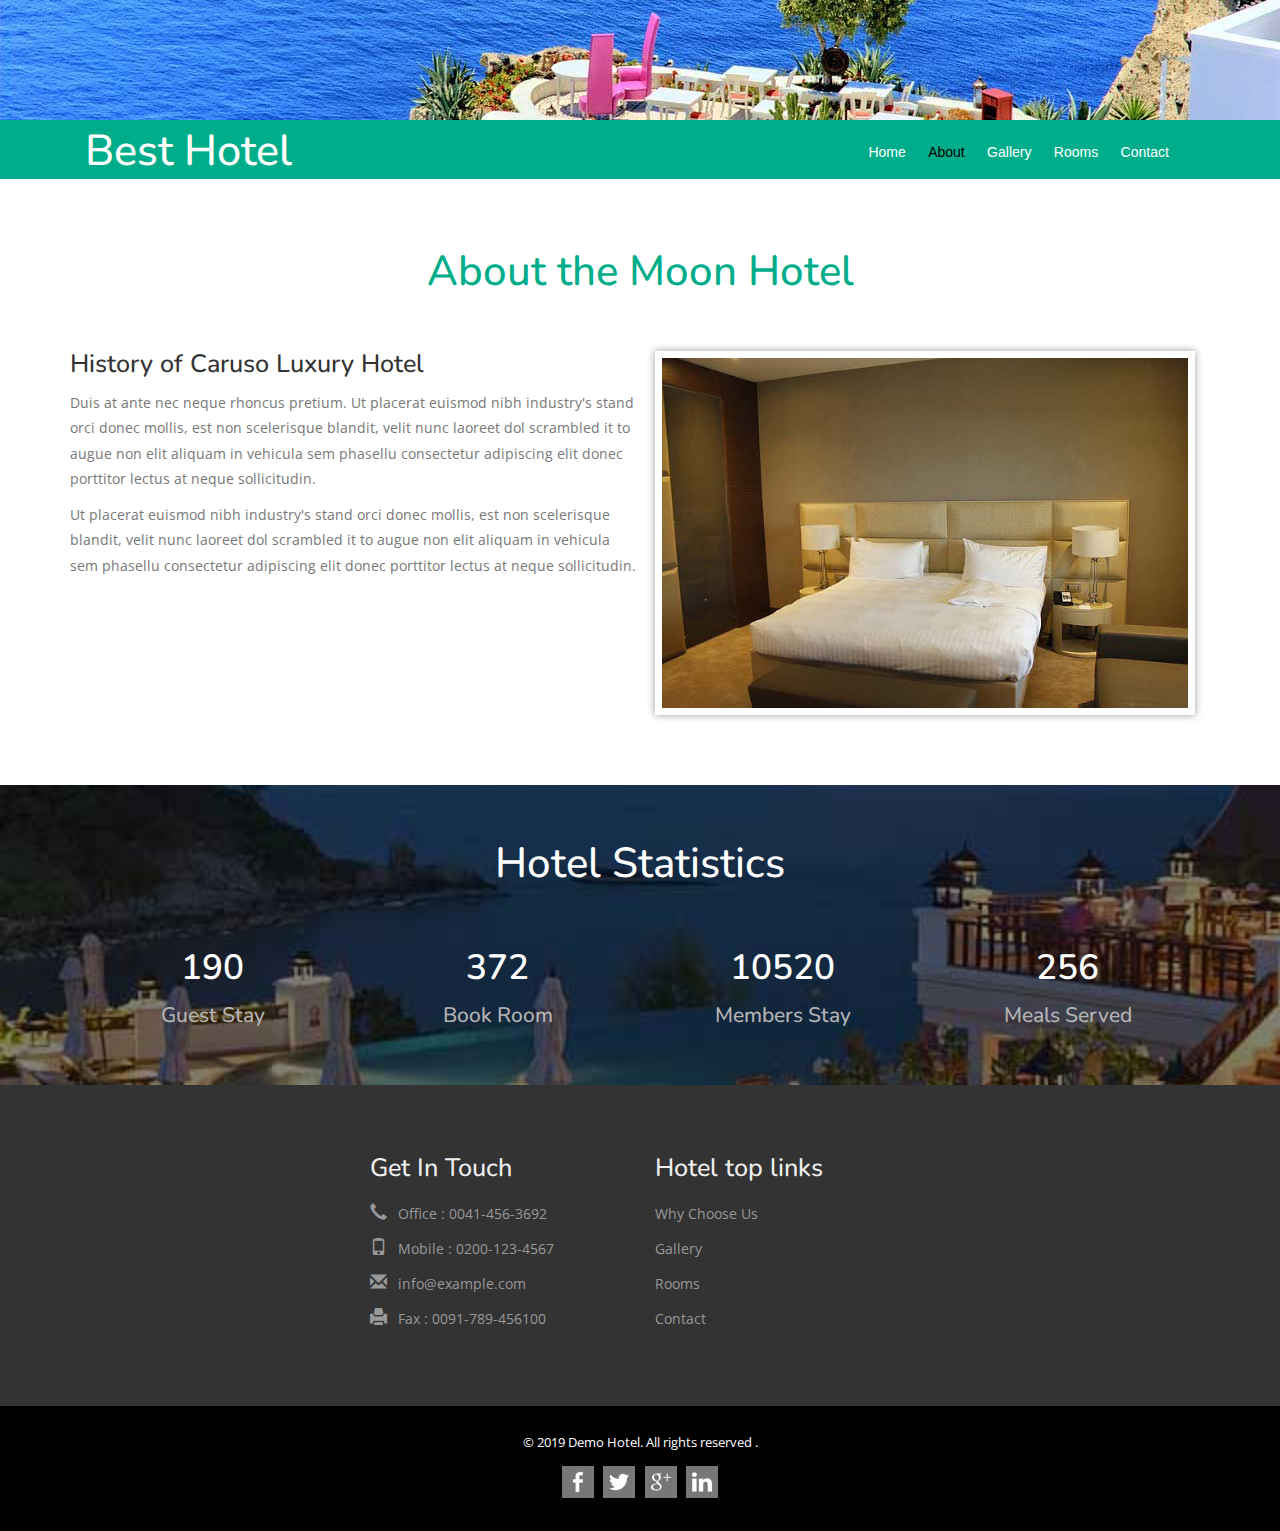
==== commit 95e4f047: "some change" ====
--- a/about.html
+++ b/about.html
@@ -174,7 +174,7 @@
 			<div class="copy-section">
 				<div class="container">
 					<div class="footer-top">
-						<p>&copy; 2016 Best Hotel. All rights reserved .</p>
+						<p>&copy; 2019 Demo Hotel. All rights reserved .</p>
 					</div>
 					<div class="social-icons">
 						<a href="#"><i class="icon"></i></a>
